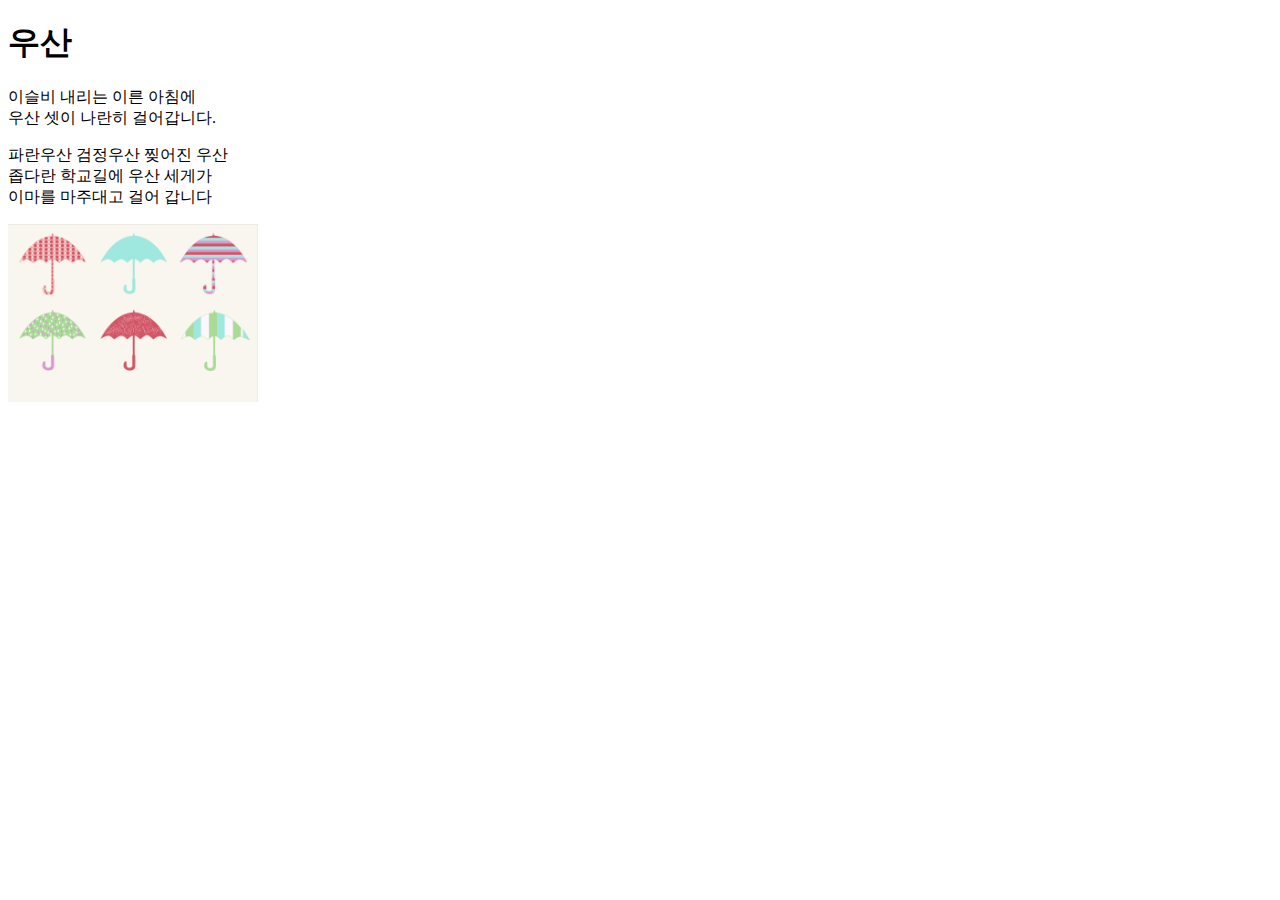
==== 1. HTML & CSS(초급)/우산(동요) 가사 출력/index.html @ 60491878 "yesterday's commit" ====
<!DOCTYPE html>
<html lang="ko">
  <head>
    <meta charset="UTF-8">
    <meta name = "viewport" content="width=device=width", initial-scale=1.0">
    <title>Document</title>
  </head>
  <body>
    <h1>우산</h1>
    <p>이슬비 내리는 이른 아침에<br>
      우산 셋이 나란히 걸어갑니다.</p>
    <p>파란우산 검정우산 찢어진 우산<br>
       좁다란 학교길에 우산 세게가 <br>
       이마를 마주대고 걸어 갑니다
    </p>
    <img src = "./umbrella.png" alt = "umbrella" width ="250">
  </body>
</html>
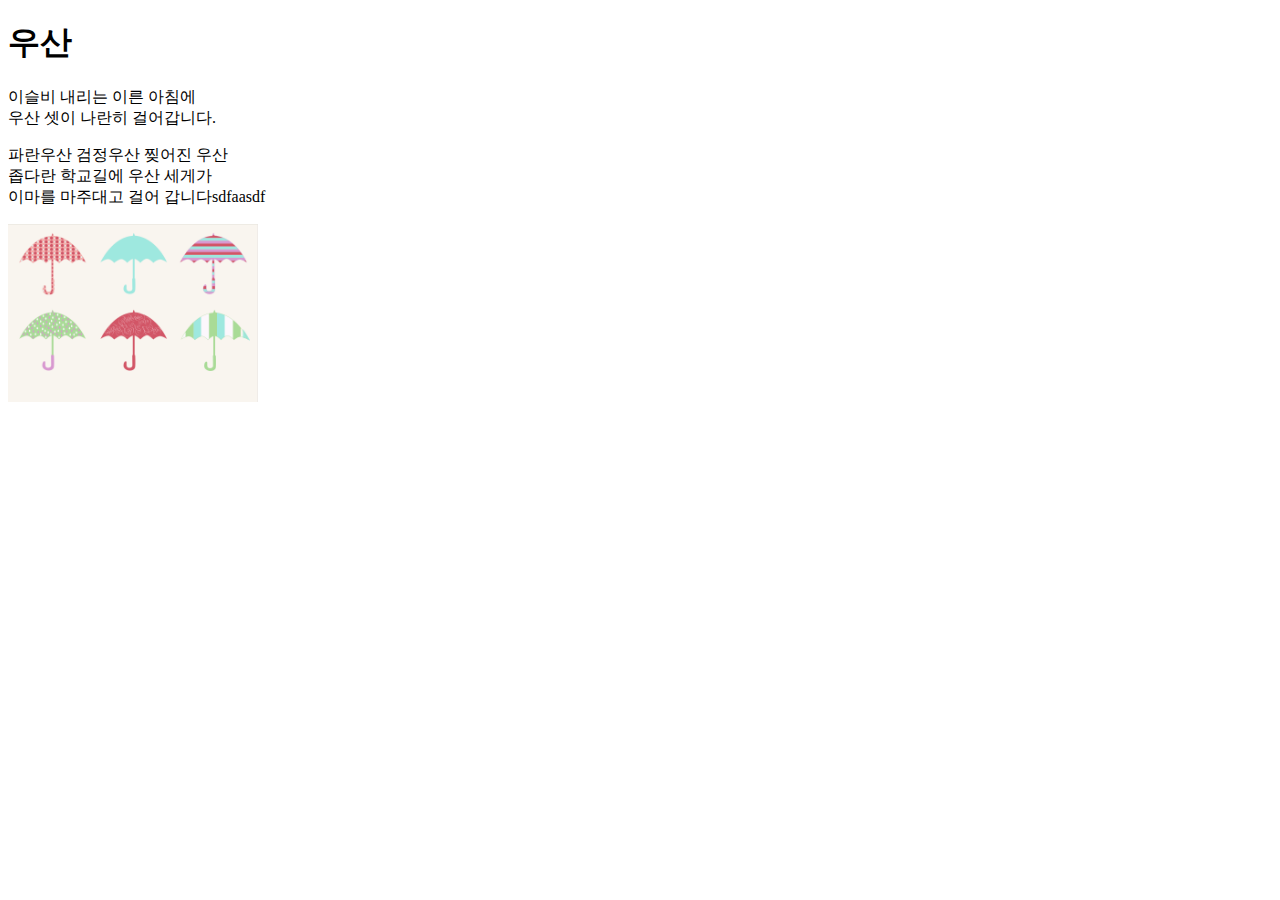
==== commit 9c990b35: "yesterday's commit part 2" ====
--- a/1. HTML & CSS(초급)/우산(동요) 가사 출력/index.html
+++ b/1. HTML & CSS(초급)/우산(동요) 가사 출력/index.html
@@ -11,7 +11,7 @@
       우산 셋이 나란히 걸어갑니다.</p>
     <p>파란우산 검정우산 찢어진 우산<br>
        좁다란 학교길에 우산 세게가 <br>
-       이마를 마주대고 걸어 갑니다
+       이마를 마주대고 걸어 갑니다sdfaasdf
     </p>
     <img src = "./umbrella.png" alt = "umbrella" width ="250">
   </body>
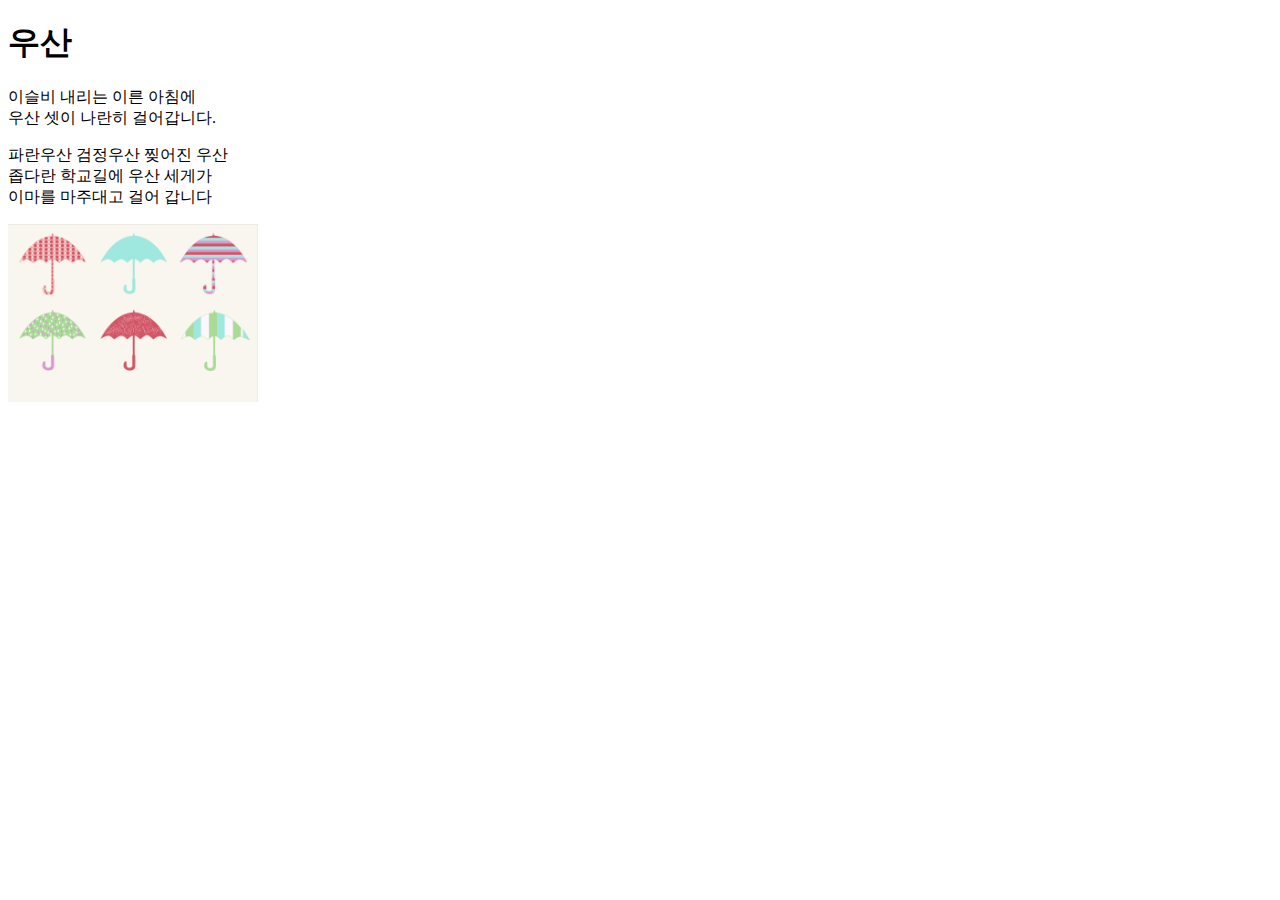
==== commit 409ef59b: "sep 7th commit" ====
--- a/1. HTML & CSS(초급)/우산(동요) 가사 출력/index.html
+++ b/1. HTML & CSS(초급)/우산(동요) 가사 출력/index.html
@@ -11,7 +11,7 @@
       우산 셋이 나란히 걸어갑니다.</p>
     <p>파란우산 검정우산 찢어진 우산<br>
        좁다란 학교길에 우산 세게가 <br>
-       이마를 마주대고 걸어 갑니다sdfaasdf
+       이마를 마주대고 걸어 갑니다
     </p>
     <img src = "./umbrella.png" alt = "umbrella" width ="250">
   </body>
